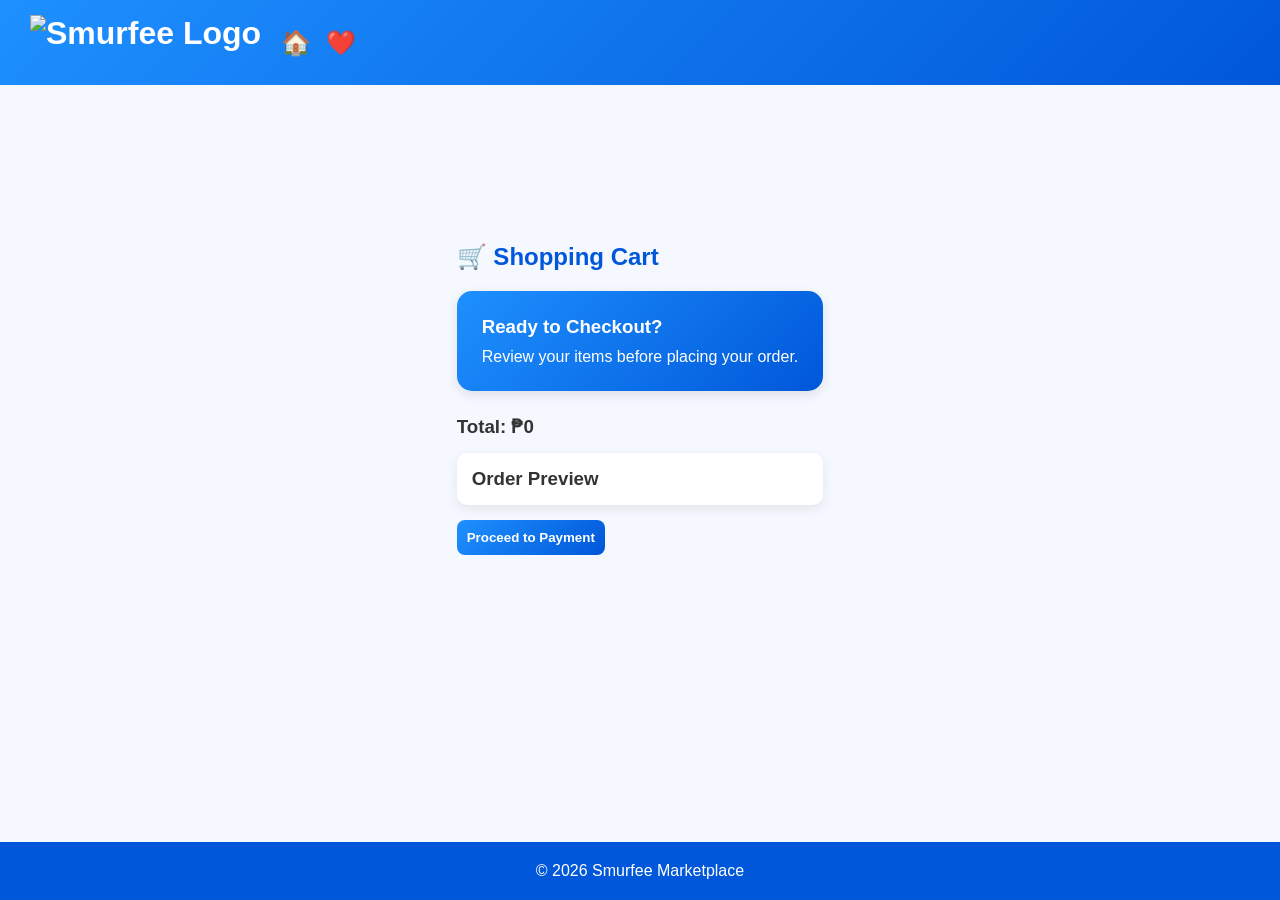
==== cart.html @ 640b13a0 "Initial upload of Smurfee Marketplace" ====
<!DOCTYPE html>
<html lang="en">
<head>
<meta charset="UTF-8">
<meta name="viewport"
content="width=device-width, initial-scale=1.0">

<title>Smurfee Cart</title>

<link rel="icon" type="image/png" href="images/web-logo.png">

<link rel="stylesheet" href="style.css">
</head>
<body>

<header>

    <div class="navbar">

        <div class="logo">
            <img src="images/logo.png"
            alt="Smurfee Logo">
        </div>

        <div class="header-icons">

            <a href="index.html">🏠</a>
            <a href="wishlist.html">❤️</a>

        </div>

    </div>

</header>

<section class="cart-container">

    <h2 class="section-title">
        🛒 Shopping Cart
    </h2>

    <div class="page-banner">

        <h3>
            Ready to Checkout?
        </h3>

        <p>
            Review your items before
            placing your order.
        </p>

    </div>

    <div id="cartItems"></div>

    <p id="emptyCartMsg"
    style="display:none;">
        Your cart is empty 🛒
    </p>

    <div class="cart-summary">

        <h3 id="total">
            Total: ₱0
        </h3>

        <div class="order-preview">

            <h3>
                Order Preview
            </h3>

            <div id="previewItems"></div>

        </div>

        <button
        class="btn"
        onclick="
        window.location.href=
        'payment.html'
        ">
            Proceed to Payment
        </button>

    </div>

</section>

<footer>
    <p>
        © 2026 Smurfee Marketplace
    </p>
</footer>

<script src="cart.js"></script>

</body>
</html>
---- style.css ----
:root{
    --smurf-blue:#1E90FF;
    --smurf-dark:#0057D9;
    --smurf-light:#87CEFA;
    --smurf-bg:#f5f9ff;
    --white:#ffffff;
    --text:#333333;
    --shadow:0 4px 12px rgba(0,0,0,0.08);
}

*{
    margin:0;
    padding:0;
    box-sizing:border-box;
    font-family:Arial, Helvetica, sans-serif;
}

body{
    background:var(--smurf-bg);
    color:var(--text);
    display:flex;
    flex-direction:column;
    min-height:100vh;
}

/* TOP BAR */

.topbar{
    background:var(--smurf-dark);
    color:white;
    padding:8px 30px;
    display:flex;
    justify-content:space-between;
    align-items:center;
    font-size:14px;
}

.top-links{
    display:flex;
    gap:15px;
}

.top-links a{
    color:white;
    text-decoration:none;
}

.top-links a:hover{
    text-decoration:underline;
}

/* HEADER */

header{
    background:linear-gradient(
        135deg,
        var(--smurf-blue),
        var(--smurf-dark)
    );
    padding:15px 30px;
    position:sticky;
    top:0;
    z-index:1000;
}

.navbar{
    display:flex;
    align-items:center;
    gap:20px;
}

.logo{
    color:white;
    font-size:32px;
    font-weight:800;
    white-space:nowrap;
}

.search-box{
    flex:1;
}

.search-box input{
    width:100%;
    padding:13px;
    border:none;
    border-radius:8px;
    font-size:15px;
}

.search-box input:focus{
    outline:none;
    box-shadow:0 0 10px rgba(255,255,255,.4);
}

.header-icons{
    display:flex;
    gap:20px;
    align-items:center;
}

.header-icons a{
    color:white;
    text-decoration:none;
    font-size:24px;
    position:relative;
}

#cartCount{
    position:absolute;
    top:-8px;
    right:-12px;
    background:red;
    color:white;
    font-size:12px;
    min-width:18px;
    height:18px;
    border-radius:50%;
    display:flex;
    justify-content:center;
    align-items:center;
}

/* HERO */

.hero{
    background:
    linear-gradient(
        rgba(0,87,217,.7),
        rgba(30,144,255,.7)
    ),
    url("images/smurf-bg.png");

    background-size:cover;
    background-position:center;

    color:white;
    text-align:center;

    padding:100px 20px;
}

.hero h1{
    font-size:48px;
    margin-bottom:15px;
}

.hero p{
    font-size:20px;
    margin-bottom:20px;
}

.hero-btn{
    background:white;
    color:var(--smurf-dark);
    border:none;
    padding:14px 28px;
    border-radius:10px;
    font-weight:bold;
    cursor:pointer;
}

.hero-btn:hover{
    transform:translateY(-2px);
}

/* SECTION */

section{
    padding:30px;
}

.section-title{
    color:var(--smurf-dark);
    margin-bottom:20px;
}

/* CATEGORIES */

.categories h2{
    margin-bottom:20px;
    color:var(--smurf-dark);
}

.category-grid{
    display:grid;
    grid-template-columns:repeat(auto-fit,minmax(120px,1fr));
    gap:15px;
}

.category{
    background:white;
    border-radius:12px;
    padding:25px;
    text-align:center;
    cursor:pointer;
    box-shadow:var(--shadow);
    transition:.25s;
}

.category:hover{
    transform:translateY(-5px);
}

/* FLASH DEALS */

.flash-deals{
    padding-top:10px;
}

.flash-header{
    display:flex;
    justify-content:space-between;
    align-items:center;
    background:white;
    padding:20px;
    border-radius:12px;
    box-shadow:var(--shadow);
}

.flash-header h2{
    color:#ff4d00;
}

#countdown{
    background:#ff4d00;
    color:white;
    padding:8px 15px;
    border-radius:8px;
    font-weight:bold;
}

/* PRODUCTS */

.products{
    padding-top:10px;
}

.product-grid{
    display:grid;
    grid-template-columns:
    repeat(auto-fit,minmax(240px,1fr));
    gap:20px;
}

.card{
    background:white;
    border-radius:14px;
    overflow:hidden;
    box-shadow:var(--shadow);
    transition:.25s;
}

.card:hover{
    transform:translateY(-6px);
}

.card img{
    width:100%;
    height:220px;
    object-fit:cover;
}

.card-body{
    padding:15px;
}

.card h3{
    margin-bottom:10px;
}

.rating{
    color:#ffb400;
    margin-bottom:5px;
}

.sold{
    font-size:13px;
    color:gray;
}

.seller{
    font-size:13px;
    color:#666;
    margin-top:5px;
}

.shipping{
    color:green;
    margin-top:6px;
    font-size:14px;
}

.price{
    color:var(--smurf-dark);
    font-size:24px;
    font-weight:bold;
    margin:12px 0;
}

/* BUTTONS */

.card-actions{
    display:flex;
    gap:10px;
}

.btn{
    flex:1;
    border:none;
    background:
    linear-gradient(
        135deg,
        var(--smurf-blue),
        var(--smurf-dark)
    );

    color:white;
    padding:10px;
    border-radius:8px;
    cursor:pointer;
    font-weight:bold;
}

.btn:hover{
    opacity:.9;
}

.wishlist-btn{
    border:none;
    width:50px;
    background:#ffe8ee;
    border-radius:8px;
    cursor:pointer;
    font-size:18px;
}

/* CART */

.cart-container{
    max-width:1000px;
    margin:auto;
    padding:30px;
}

.cart-item{
    display:flex;
    justify-content:space-between;
    align-items:center;
    background:white;
    padding:15px;
    border-radius:10px;
    box-shadow:var(--shadow);
    margin-bottom:15px;
}

.qty-controls{
    display:flex;
    align-items:center;
    gap:10px;
}

.qty-controls button{
    width:35px;
    height:35px;
    border:none;
    background:var(--smurf-blue);
    color:white;
    border-radius:6px;
    cursor:pointer;
}

.remove-btn{
    background:#ff3b30;
    color:white;
    border:none;
    padding:10px;
    border-radius:6px;
    cursor:pointer;
}

.cart-summary{
    margin-top:20px;
}

.order-preview{
    background:white;
    padding:15px;
    border-radius:10px;
    margin:15px 0;
    box-shadow:var(--shadow);
}

/* ORDERS */

.order-box{
    background:white;
    padding:20px;
    margin-bottom:15px;
    border-radius:12px;
    box-shadow:var(--shadow);
}

.order-box h4{
    color:var(--smurf-dark);
    margin-bottom:10px;
}

/* TOAST */

.toast{
    position:fixed;
    right:20px;
    bottom:20px;
    background:var(--smurf-dark);
    color:white;
    padding:12px 16px;
    border-radius:8px;
    opacity:0;
    transform:translateY(20px);
    transition:.3s;
}

.toast.show{
    opacity:1;
    transform:translateY(0);
}

/* FOOTER */

footer{
    background:#0057D9;
    color:white;
    text-align:center;
    padding:20px;
    margin-top:auto;
}

/* MOBILE */

@media(max-width:768px){

    .topbar{
        display:none;
    }

    .navbar{
        flex-direction:column;
    }

    .hero h1{
        font-size:30px;
    }

    .hero p{
        font-size:16px;
    }

    .product-grid{
        grid-template-columns:
        repeat(2,1fr);
    }

    .cart-item{
        flex-direction:column;
        gap:10px;
        text-align:center;
    }
}

@media(max-width:500px){

    .product-grid{
        grid-template-columns:1fr;
    }

    .logo{
        font-size:26px;
    }
}


#wishlistEmpty{
    text-align:center;
    color:gray;
    margin-top:30px;
    font-size:18px;
}

.payment-box,
.voucher-box{
    background:white;
    padding:20px;
    border-radius:12px;
    margin-bottom:20px;
    box-shadow:var(--shadow);
}

.payment-option{
    display:block;
    margin:12px 0;
    cursor:pointer;
}

.voucher-box input{
    width:100%;
    padding:12px;
    margin:10px 0;
    border:1px solid #ddd;
    border-radius:8px;
}

#voucherMessage{
    margin-top:10px;
    font-weight:bold;
}

.product-link{
    text-decoration:none;
    color:#222;
}

.product-link:hover{
    color:var(--smurf-blue);
}

.product-page{
    padding:30px;
}

.product-layout{
    display:grid;
    grid-template-columns:
    1fr 1fr;
    gap:40px;
    background:white;
    padding:30px;
    border-radius:15px;
    box-shadow:var(--shadow);
}

.product-image{
    width:100%;
    border-radius:12px;
}

.qty-box{
    display:flex;
    gap:10px;
    align-items:center;
    margin-top:15px;
}

.qty-box button{
    width:35px;
    height:35px;
    border:none;
    background:var(--smurf-blue);
    color:white;
    border-radius:6px;
    cursor:pointer;
}

.description{
    margin-top:25px;
}

.description h3{
    color:var(--smurf-dark);
    margin-bottom:10px;
}

@media(max-width:768px){

    .product-layout{
        grid-template-columns:1fr;
    }

}

.reviews-section{
    margin-top:40px;
}

.review-form{
    background:#fff;
    padding:15px;
    border-radius:12px;
    box-shadow:var(--shadow);
    margin-top:15px;
}

.review-form select,
.review-form textarea{

    width:100%;
    padding:12px;
    margin-top:10px;
    border:1px solid #ddd;
    border-radius:8px;

}

.review-form textarea{
    min-height:120px;
    resize:vertical;
}

.review-form .btn{
    margin-top:10px;
}

.review-card{

    background:white;
    padding:15px;
    margin-top:12px;
    border-radius:10px;
    box-shadow:var(--shadow);

}

.review-card p{
    margin:10px 0;
}

.average-rating{

    background:#eaf4ff;
    color:#0057D9;

    padding:12px;

    border-radius:10px;

    margin-top:15px;
    margin-bottom:15px;

    font-weight:bold;

}

.logo img{
    height:60px;
    width:auto;
    display:block;
}

@media(max-width:768px){

    .logo img{
        height:45px;
    }

}


/* =========================
   ORDER PAGE
========================= */

.order-banner{

    background:
    linear-gradient(
        135deg,
        #1E90FF,
        #0057D9
    );

    color:white;

    padding:25px;

    border-radius:15px;

    margin-bottom:25px;

    box-shadow:
    0 4px 12px
    rgba(0,0,0,.1);

}

.order-banner h3{

    margin-bottom:10px;

}

.order-box{

    background:white;

    border-radius:15px;

    padding:20px;

    margin-bottom:15px;

    box-shadow:
    0 4px 12px
    rgba(0,0,0,.08);

}

.order-box h4{

    color:#0057D9;

    margin-bottom:10px;

}

.order-box p{

    margin:6px 0;

}

.tracking{

    margin-top:10px;

    padding:10px;

    border-radius:8px;

    background:#eef6ff;

    font-weight:bold;

}

.order-box .btn{

    margin-top:12px;

}

/* =========================
   SHARED PAGE BANNER
========================= */

.page-banner{

    background:
    linear-gradient(
        135deg,
        #1E90FF,
        #0057D9
    );

    color:white;

    padding:25px;

    border-radius:15px;

    margin-bottom:25px;

    box-shadow:
    0 4px 12px
    rgba(0,0,0,.1);

}

.page-banner h3{

    margin-bottom:10px;

}

/* LOGO IMAGE */

.logo img{

    height:55px;
    width:auto;

}

/* EMPTY STATES */

#emptyCartMsg,
#wishlistEmpty{

    text-align:center;

    color:gray;

    margin-top:30px;

    font-size:18px;

}

/* HEADER ICONS */

.header-icons{

    display:flex;
    gap:15px;

    align-items:center;

}

.header-icons a{

    color:white;

    text-decoration:none;

    font-size:24px;

    transition:.3s;

}

.header-icons a:hover{

    transform:scale(1.15);

}

.nav-btn{

    background:white;

    color:#0057D9;

    text-decoration:none;

    padding:10px 15px;

    border-radius:8px;

    font-weight:bold;

    font-size:16px;

    display:inline-block;

    margin-left:10px;

    transition:.3s;

}

.nav-btn:hover{

    background:#eef6ff;

    transform:translateY(-2px);

}

.product-buttons{

    display:flex;

    gap:10px;

    margin-top:15px;

    flex-wrap:wrap;

}

.product-buttons .btn{

    flex:1;

}

.product-buttons .wishlist-btn{

    min-width:140px;

    padding:12px;

}
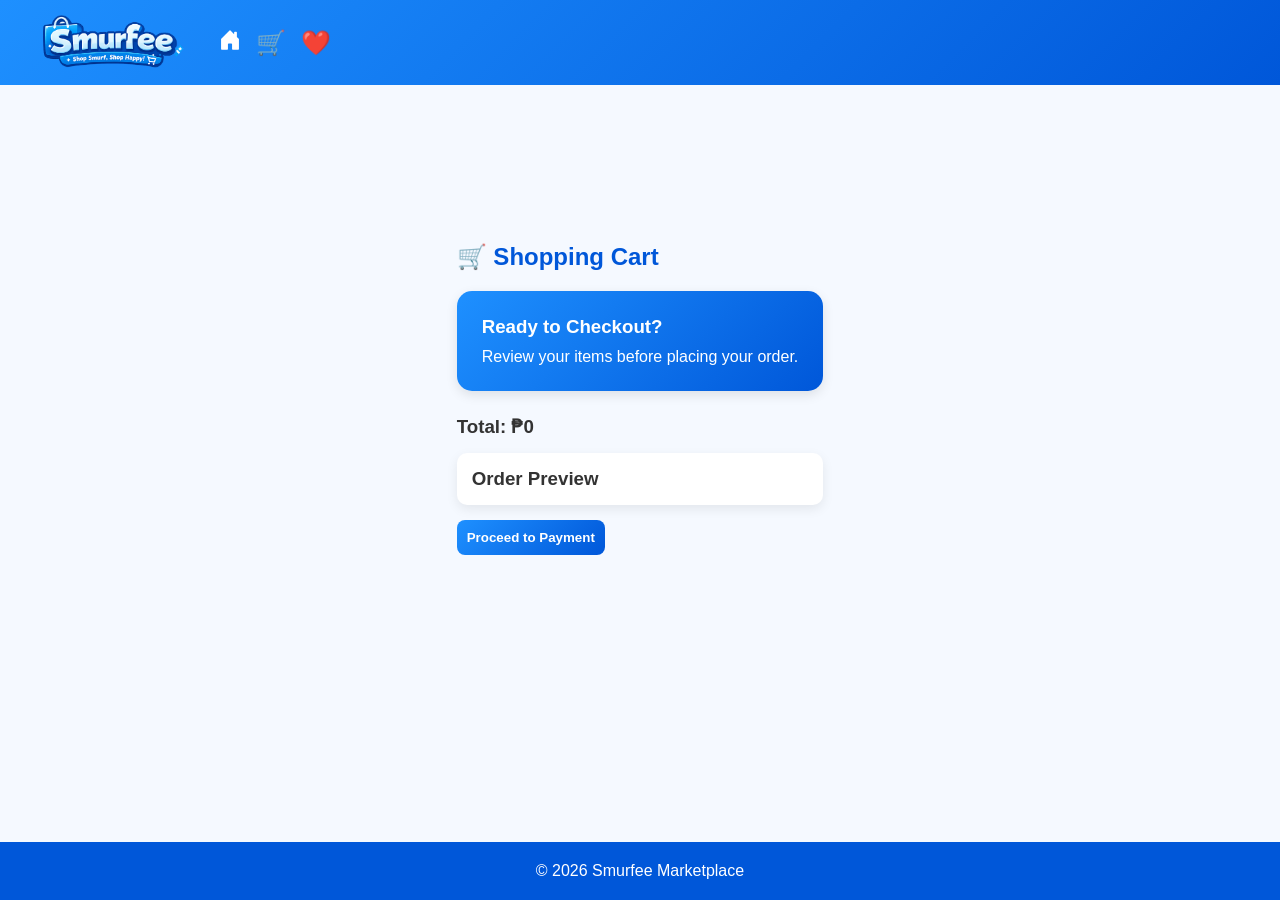
==== commit 9ddf4546: "Update cart.html" ====
--- a/cart.html
+++ b/cart.html
@@ -24,10 +24,30 @@
 
         <div class="header-icons">
 
-            <a href="index.html">🏠</a>
-            <a href="wishlist.html">❤️</a>
+            <a href="index.html" class="nav-icon">
+
+                <svg xmlns="http://www.w3.org/2000/svg"
+                    width="22"
+                    height="22"
+                    fill="currentColor"
+                    class="bi bi-house-door-fill"
+                    viewBox="0 0 16 16">
+
+                <path d="M6.5 14.5v-3.505c0-.245.25-.495.5-.495h2c.25 0 .5.25.5.5v3.5a.5.5 0 0 0 .5.5h4a.5.5 0 0 0 .5-.5v-7a.5.5 0 0 0-.146-.354L13 5.793V2.5a.5.5 0 0 0-.5-.5h-1a.5.5 0 0 0-.5.5v1.293L8.354 1.146a.5.5 0 0 0-.708 0l-6 6A.5.5 0 0 0 1.5 7.5v7a.5.5 0 0 0 .5.5h4a.5.5 0 0 0 .5-.5"/>
+
+                </svg>
+
+            </a>
+
+            <a href="cart.html" class="nav-icon">
+                🛒
+            </a>
+
+            <a href="wishlist.html" class="nav-icon">❤️</a>
+
 
         </div>
+
 
     </div>
 
--- a/style.css
+++ b/style.css
@@ -177,6 +177,11 @@
 
 /* CATEGORIES */
 
+.categories{
+    overflow-x:auto;
+    white-space:nowrap;
+}
+
 .categories h2{
     margin-bottom:20px;
     color:var(--smurf-dark);
@@ -248,17 +253,24 @@
     border-radius:14px;
     overflow:hidden;
     box-shadow:var(--shadow);
-    transition:.25s;
+    transition:0.2s ease;
+    cursor: pointer;
 }
 
 .card:hover{
-    transform:translateY(-6px);
+    transform:translateY(-3px);
+    box-shadow:0 8px 20px rgba(0,0,0,0.15);
+}
+
+.card:hover img{
+    transform:scale(1.05);
 }
 
 .card img{
     width:100%;
     height:220px;
     object-fit:cover;
+    transition:0.3s ease;
 }
 
 .card-body{
@@ -283,7 +295,11 @@
     font-size:13px;
     color:#666;
     margin-top:5px;
-}
+    display:block;
+    word-wrap:break-word;
+    overflow-wrap:break-word;
+}
+
 
 .shipping{
     color:green;
@@ -302,7 +318,8 @@
 
 .card-actions{
     display:flex;
-    gap:10px;
+    gap:8px;
+    margin-top:10px;
 }
 
 .btn{
@@ -330,9 +347,10 @@
     border:none;
     width:50px;
     background:#ffe8ee;
-    border-radius:8px;
+    border-radius:10px;
     cursor:pointer;
     font-size:18px;
+    margin-top: 10px;
 }
 
 /* CART */
@@ -441,24 +459,98 @@
 @media(max-width:768px){
 
     .topbar{
-        display:none;
+        display:flex;
+        flex-wrap:wrap;
+        justify-content:center;
+        gap:10px;
+        padding:8px;
     }
 
     .navbar{
         flex-direction:column;
+        gap:10px;
+    }
+
+    .logo img{
+        height:60px;
+    }
+
+    .hero{
+        padding:20px 15px;
     }
 
     .hero h1{
-        font-size:30px;
+        font-size:26px;
     }
 
     .hero p{
-        font-size:16px;
+        font-size:14px;
+    }
+
+    .search-box{
+        width:90%;
+        margin:auto;
+    }
+
+    .search-box input{
+        height:45px;
+        font-size:15px;
+        border-radius:12px;
     }
 
     .product-grid{
-        grid-template-columns:
-        repeat(2,1fr);
+        display:grid;
+        grid-template-columns:repeat(2,1fr);
+        gap:12px;
+    }
+
+    .card{
+        border-radius:12px;
+    }
+
+    .card img{
+        height:130px;
+        object-fit:cover;
+    }
+
+    .card-body{
+        padding:10px;
+    }
+
+    .card h3{
+        font-size:14px;
+        min-height:40px;
+    }
+
+    .rating{
+        font-size:12px;
+    }
+
+    .seller,
+    .sold,
+    .shipping{
+        font-size:11px;
+    }
+
+    .price{
+        font-size:22px;
+        font-weight:800;
+    }
+
+    .card-actions{
+        display:flex;
+        gap:6px;
+    }
+
+    .wishlist-btn{
+        width:40px;
+        height:40px;
+        font-size:18px;
+    }
+
+    .card-actions .btn{
+        flex:1;
+        font-size:13px;
     }
 
     .cart-item{
@@ -466,17 +558,34 @@
         gap:10px;
         text-align:center;
     }
-}
-
+
+    .seller{
+        font-size:11px;
+        line-height:1.4;
+        display:block;
+    }
+}
+
+/* EXTRA SMALL PHONES */
 @media(max-width:500px){
 
     .product-grid{
-        grid-template-columns:1fr;
-    }
-
-    .logo{
-        font-size:26px;
-    }
+        grid-template-columns:repeat(2,1fr);
+        gap:10px;
+    }
+
+    .card img{
+        height:110px;
+    }
+
+    .card h3{
+        font-size:13px;
+    }
+
+    .price{
+        font-size:20px;
+    }
+
 }
 
 
@@ -880,4 +989,77 @@
 
     padding:12px;
 
-}+}
+
+/* SELLER CENTER */
+
+.seller-hero{
+
+    text-align:center;
+
+    padding:40px 20px;
+
+    background:
+    linear-gradient(
+        135deg,
+        #0066ff,
+        #00a2ff
+    );
+
+    color:white;
+}
+
+.seller-container{
+
+    display:grid;
+
+    grid-template-columns:
+    repeat(auto-fit,minmax(250px,1fr));
+
+    gap:20px;
+
+    padding:30px;
+}
+
+.member-card{
+
+    background:white;
+
+    border-radius:15px;
+
+    padding:20px;
+
+    text-align:center;
+
+    box-shadow:
+    0 4px 12px
+    rgba(0,0,0,.1);
+}
+
+.member-card img{
+
+    width:120px;
+    height:120px;
+
+    object-fit:cover;
+
+    border-radius:50%;
+
+    margin-bottom:15px;
+}
+
+.member-card h3{
+
+    color:#0066ff;
+
+    margin-bottom:5px;
+}
+
+.role{
+
+    color:#666;
+
+    font-weight:bold;
+
+    margin-bottom:10px;
+}
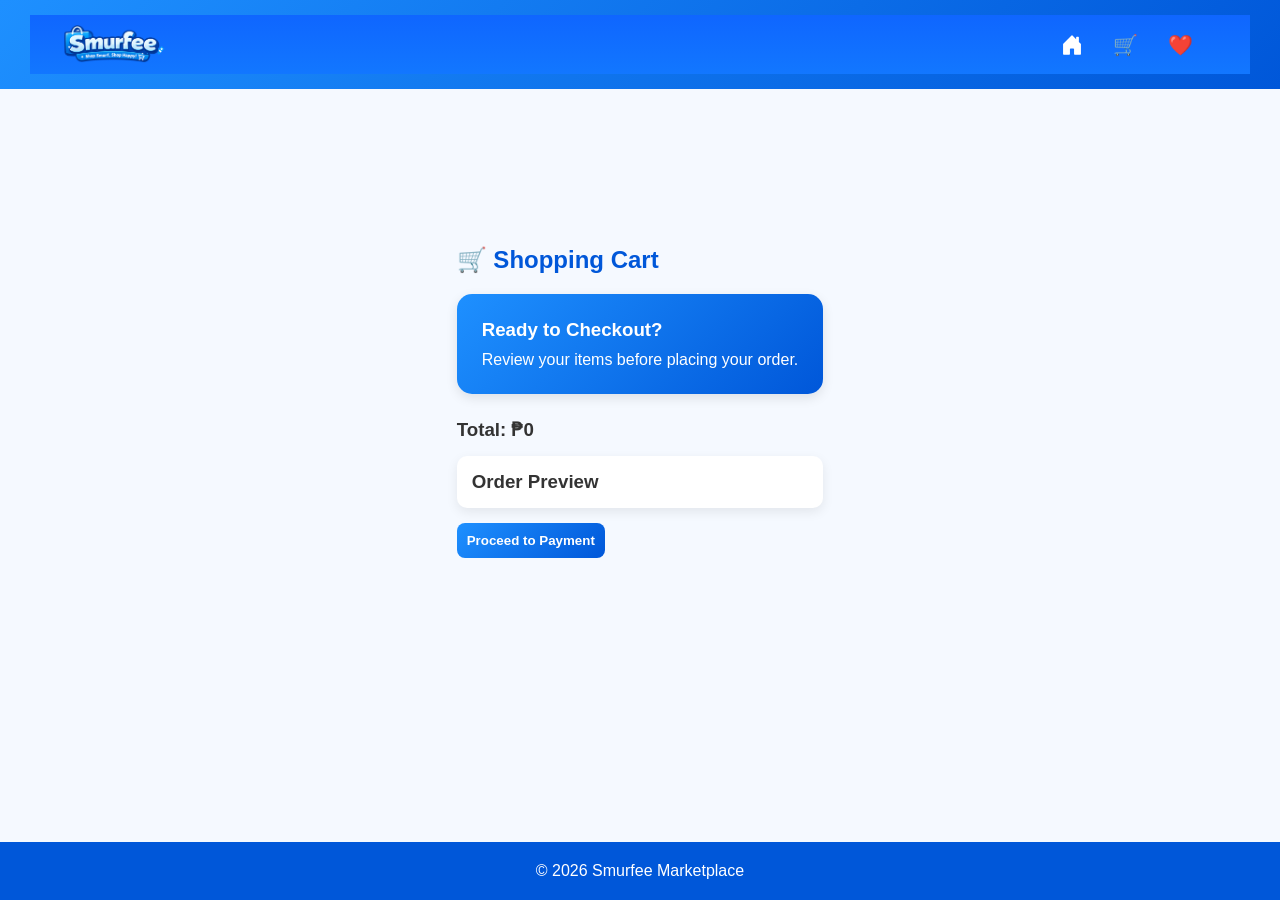
==== commit 5d6f2a81: "Update cart.html" ====
--- a/cart.html
+++ b/cart.html
@@ -44,7 +44,7 @@
             </a>
 
             <a href="wishlist.html" class="nav-icon">❤️</a>
-
+            <div id="userArea"></div>
 
         </div>
 
@@ -115,7 +115,10 @@
 </footer>
 
 <script src="cart.js"></script>
-
+<script
+type="module"
+src="auth-ui.js">
+</script>
 </body>
 </html>
 
--- a/style.css
+++ b/style.css
@@ -1,5 +1,6 @@
+
 :root{
-    --smurf-blue:#1E90FF;
+--smurf-blue:#1E90FF;
     --smurf-dark:#0057D9;
     --smurf-light:#87CEFA;
     --smurf-bg:#f5f9ff;
@@ -9,14 +10,14 @@
 }
 
 *{
-    margin:0;
+margin:0;
     padding:0;
     box-sizing:border-box;
     font-family:Arial, Helvetica, sans-serif;
 }
 
 body{
-    background:var(--smurf-bg);
+background:var(--smurf-bg);
     color:var(--text);
     display:flex;
     flex-direction:column;
@@ -26,33 +27,29 @@
 /* TOP BAR */
 
 .topbar{
-    background:var(--smurf-dark);
-    color:white;
-    padding:8px 30px;
-    display:flex;
-    justify-content:space-between;
-    align-items:center;
-    font-size:14px;
-}
-
-.top-links{
-    display:flex;
-    gap:15px;
-}
-
-.top-links a{
-    color:white;
-    text-decoration:none;
+display:flex;
+justify-content:space-between;
+align-items:center;
+
+padding:14px 26px;
+
+background:#0d5ae6;
+
+font-size:14px;
+
+flex-wrap:wrap;
+
+gap:18px;
 }
 
 .top-links a:hover{
-    text-decoration:underline;
+text-decoration:underline;
 }
 
 /* HEADER */
 
 header{
-    background:linear-gradient(
+background:linear-gradient(
         135deg,
         var(--smurf-blue),
         var(--smurf-dark)
@@ -64,24 +61,24 @@
 }
 
 .navbar{
-    display:flex;
+display:flex;
     align-items:center;
     gap:20px;
 }
 
 .logo{
-    color:white;
+color:white;
     font-size:32px;
     font-weight:800;
     white-space:nowrap;
 }
 
 .search-box{
-    flex:1;
+flex:1;
 }
 
 .search-box input{
-    width:100%;
+width:100%;
     padding:13px;
     border:none;
     border-radius:8px;
@@ -89,25 +86,25 @@
 }
 
 .search-box input:focus{
-    outline:none;
+outline:none;
     box-shadow:0 0 10px rgba(255,255,255,.4);
 }
 
 .header-icons{
-    display:flex;
+display:flex;
     gap:20px;
     align-items:center;
 }
 
 .header-icons a{
-    color:white;
+color:white;
     text-decoration:none;
     font-size:24px;
     position:relative;
 }
 
 #cartCount{
-    position:absolute;
+position:absolute;
     top:-8px;
     right:-12px;
     background:red;
@@ -124,77 +121,296 @@
 /* HERO */
 
 .hero{
-    background:
-    linear-gradient(
-        rgba(0,87,217,.7),
-        rgba(30,144,255,.7)
-    ),
-    url("images/smurf-bg.png");
-
-    background-size:cover;
-    background-position:center;
-
-    color:white;
-    text-align:center;
-
-    padding:100px 20px;
+position:relative;
+
+height:700px;
+
+display:flex;
+
+justify-content:center;
+
+align-items:center;
+
+text-align:center;
+
+overflow:hidden;
+
+background:
+
+linear-gradient(
+rgba(0,85,255,.45),
+rgba(0,85,255,.45)
+),
+
+url("images/smurf-bg.png");
+
+background-size:cover;
+
+background-position:center;
+
+background-repeat:no-repeat;
+
+color:white;
+}
+
+/* soft glow */
+
+.hero::before{
+content:"";
+
+position:absolute;
+
+width:700px;
+
+height:700px;
+
+border-radius:50%;
+
+background:
+
+rgba(255,255,255,.08);
+
+left:-250px;
+
+top:100px;
+}
+
+.hero-content{
+position:relative;
+
+z-index:2;
+}
+
+.hero-content h1{
+font-size:58px;
+
+font-weight:800;
+
+margin-bottom:20px;
+}
+
+.hero-content p{
+font-size:22px;
+
+opacity:.95;
+
+margin-bottom:40px;
+}
+
+.hero-btn{
+border:none;
+
+padding:18px 70px;
+
+border-radius:50px;
+
+font-size:20px;
+
+font-weight:700;
+
+cursor:pointer;
+
+background:white;
+
+color:#005eff;
+
+transition:.25s;
+}
+
+.hero-btn:hover{
+transform:translateY(-3px);
+}
+
+.hero-btn-secondary{
+margin-top:18px;
+
+display:inline-block;
+
+padding:16px 65px;
+
+border-radius:50px;
+
+border:3px solid white;
+
+color:white;
+
+text-decoration:none;
+}
+
+/* ======================
+SMURFEE HERO V2
+====================== */
+
+.hero::before{
+content:"";
+
+position:absolute;
+
+width:700px;
+
+height:700px;
+
+background:
+
+rgba(
+255,
+255,
+255,
+.08
+);
+
+border-radius:50%;
+
+top:-250px;
+
+right:-200px;
+}
+
+.hero-content{
+position:relative;
+
+z-index:2;
+
+color:white;
+}
+
+.hero-badge{
+display:inline-block;
+
+padding:12px 20px;
+
+background:white;
+
+color:#0d5cff;
+
+border-radius:999px;
+
+font-weight:700;
+
+margin-bottom:25px;
 }
 
 .hero h1{
-    font-size:48px;
-    margin-bottom:15px;
+font-size:72px;
+
+line-height:1.05;
+
+margin-bottom:18px;
 }
 
 .hero p{
-    font-size:20px;
+font-size:22px;
+
+opacity:.95;
+
+max-width:700px;
+}
+
+.hero-buttons{
+margin-top:30px;
+
+display:flex;
+
+gap:18px;
+
+justify-content:center;
+}
+
+.hero-btn{
+background:white;
+
+color:#0d5cff;
+
+border:none;
+
+padding:16px 36px;
+
+border-radius:999px;
+
+font-size:18px;
+
+font-weight:700;
+
+cursor:pointer;
+}
+
+.hero-btn:hover{
+transform:
+
+translateY(-4px);
+}
+
+.hero-btn-outline{
+background:transparent;
+
+border:2px solid white;
+
+color:white;
+
+padding:16px 36px;
+
+border-radius:999px;
+
+cursor:pointer;
+}
+
+.hero-btn-outline:hover{
+background:white;
+
+color:#0d5cff;
+}
+
+@media(max-width:768px){
+.hero{
+
+height:420px;
+}
+
+.hero h1{
+font-size:42px;
+}
+
+.hero p{
+font-size:16px;
+}
+
+.hero-buttons{
+flex-direction:column;
+}
+
+}
+
+/* SECTION */
+
+section{
+padding:30px;
+}
+
+.section-title{
+color:var(--smurf-dark);
     margin-bottom:20px;
 }
 
-.hero-btn{
-    background:white;
+/* CATEGORIES */
+
+.categories{
+overflow-x:auto;
+    white-space:nowrap;
+}
+
+.categories h2{
+margin-bottom:20px;
     color:var(--smurf-dark);
-    border:none;
-    padding:14px 28px;
-    border-radius:10px;
-    font-weight:bold;
-    cursor:pointer;
-}
-
-.hero-btn:hover{
-    transform:translateY(-2px);
-}
-
-/* SECTION */
-
-section{
-    padding:30px;
-}
-
-.section-title{
-    color:var(--smurf-dark);
-    margin-bottom:20px;
-}
-
-/* CATEGORIES */
-
-.categories{
-    overflow-x:auto;
-    white-space:nowrap;
-}
-
-.categories h2{
-    margin-bottom:20px;
-    color:var(--smurf-dark);
 }
 
 .category-grid{
-    display:grid;
+display:grid;
     grid-template-columns:repeat(auto-fit,minmax(120px,1fr));
     gap:15px;
 }
 
 .category{
-    background:white;
+background:white;
     border-radius:12px;
     padding:25px;
     text-align:center;
@@ -204,17 +420,17 @@
 }
 
 .category:hover{
-    transform:translateY(-5px);
+transform:translateY(-5px);
 }
 
 /* FLASH DEALS */
 
 .flash-deals{
-    padding-top:10px;
+padding-top:10px;
 }
 
 .flash-header{
-    display:flex;
+display:flex;
     justify-content:space-between;
     align-items:center;
     background:white;
@@ -224,11 +440,11 @@
 }
 
 .flash-header h2{
-    color:#ff4d00;
+color:#ff4d00;
 }
 
 #countdown{
-    background:#ff4d00;
+background:#ff4d00;
     color:white;
     padding:8px 15px;
     border-radius:8px;
@@ -238,18 +454,18 @@
 /* PRODUCTS */
 
 .products{
-    padding-top:10px;
+padding-top:10px;
 }
 
 .product-grid{
-    display:grid;
+display:grid;
     grid-template-columns:
     repeat(auto-fit,minmax(240px,1fr));
     gap:20px;
 }
 
 .card{
-    background:white;
+background:white;
     border-radius:14px;
     overflow:hidden;
     box-shadow:var(--shadow);
@@ -258,41 +474,41 @@
 }
 
 .card:hover{
-    transform:translateY(-3px);
+transform:translateY(-3px);
     box-shadow:0 8px 20px rgba(0,0,0,0.15);
 }
 
 .card:hover img{
-    transform:scale(1.05);
+transform:scale(1.05);
 }
 
 .card img{
-    width:100%;
+width:100%;
     height:220px;
     object-fit:cover;
     transition:0.3s ease;
 }
 
 .card-body{
-    padding:15px;
+padding:15px;
 }
 
 .card h3{
-    margin-bottom:10px;
+margin-bottom:10px;
 }
 
 .rating{
-    color:#ffb400;
+color:#ffb400;
     margin-bottom:5px;
 }
 
 .sold{
-    font-size:13px;
+font-size:13px;
     color:gray;
 }
 
 .seller{
-    font-size:13px;
+font-size:13px;
     color:#666;
     margin-top:5px;
     display:block;
@@ -300,15 +516,14 @@
     overflow-wrap:break-word;
 }
 
-
 .shipping{
-    color:green;
+color:green;
     margin-top:6px;
     font-size:14px;
 }
 
 .price{
-    color:var(--smurf-dark);
+color:var(--smurf-dark);
     font-size:24px;
     font-weight:bold;
     margin:12px 0;
@@ -317,13 +532,13 @@
 /* BUTTONS */
 
 .card-actions{
-    display:flex;
+display:flex;
     gap:8px;
     margin-top:10px;
 }
 
 .btn{
-    flex:1;
+flex:1;
     border:none;
     background:
     linear-gradient(
@@ -340,11 +555,11 @@
 }
 
 .btn:hover{
-    opacity:.9;
+opacity:.9;
 }
 
 .wishlist-btn{
-    border:none;
+border:none;
     width:50px;
     background:#ffe8ee;
     border-radius:10px;
@@ -356,13 +571,13 @@
 /* CART */
 
 .cart-container{
-    max-width:1000px;
+max-width:1000px;
     margin:auto;
     padding:30px;
 }
 
 .cart-item{
-    display:flex;
+display:flex;
     justify-content:space-between;
     align-items:center;
     background:white;
@@ -373,13 +588,13 @@
 }
 
 .qty-controls{
-    display:flex;
+display:flex;
     align-items:center;
     gap:10px;
 }
 
 .qty-controls button{
-    width:35px;
+width:35px;
     height:35px;
     border:none;
     background:var(--smurf-blue);
@@ -389,7 +604,7 @@
 }
 
 .remove-btn{
-    background:#ff3b30;
+background:#ff3b30;
     color:white;
     border:none;
     padding:10px;
@@ -398,11 +613,11 @@
 }
 
 .cart-summary{
-    margin-top:20px;
+margin-top:20px;
 }
 
 .order-preview{
-    background:white;
+background:white;
     padding:15px;
     border-radius:10px;
     margin:15px 0;
@@ -412,7 +627,7 @@
 /* ORDERS */
 
 .order-box{
-    background:white;
+background:white;
     padding:20px;
     margin-bottom:15px;
     border-radius:12px;
@@ -420,14 +635,14 @@
 }
 
 .order-box h4{
-    color:var(--smurf-dark);
+color:var(--smurf-dark);
     margin-bottom:10px;
 }
 
 /* TOAST */
 
 .toast{
-    position:fixed;
+position:fixed;
     right:20px;
     bottom:20px;
     background:var(--smurf-dark);
@@ -440,14 +655,14 @@
 }
 
 .toast.show{
-    opacity:1;
+opacity:1;
     transform:translateY(0);
 }
 
 /* FOOTER */
 
 footer{
-    background:#0057D9;
+background:#0057D9;
     color:white;
     text-align:center;
     padding:20px;
@@ -457,140 +672,139 @@
 /* MOBILE */
 
 @media(max-width:768px){
-
-    .topbar{
+.topbar{
         display:flex;
         flex-wrap:wrap;
         justify-content:center;
         gap:10px;
         padding:8px;
-    }
-
-    .navbar{
-        flex-direction:column;
+}
+
+.navbar{
+flex-direction:column;
         gap:10px;
-    }
-
-    .logo img{
-        height:60px;
-    }
-
-    .hero{
-        padding:20px 15px;
-    }
-
-    .hero h1{
-        font-size:26px;
-    }
-
-    .hero p{
-        font-size:14px;
-    }
-
-    .search-box{
-        width:90%;
+}
+
+.logo img{
+height:60px;
+}
+
+.hero{
+padding:20px 15px;
+}
+
+.hero h1{
+font-size:26px;
+}
+
+.hero p{
+font-size:14px;
+}
+
+.search-box{
+width:90%;
         margin:auto;
-    }
-
-    .search-box input{
-        height:45px;
+}
+
+.search-box input{
+height:45px;
         font-size:15px;
         border-radius:12px;
-    }
-
-    .product-grid{
-        display:grid;
+}
+
+.product-grid{
+display:grid;
         grid-template-columns:repeat(2,1fr);
         gap:12px;
-    }
-
-    .card{
-        border-radius:12px;
-    }
-
-    .card img{
-        height:130px;
+}
+
+.card{
+border-radius:12px;
+}
+
+.card img{
+height:130px;
         object-fit:cover;
-    }
-
-    .card-body{
-        padding:10px;
-    }
-
-    .card h3{
-        font-size:14px;
+}
+
+.card-body{
+padding:10px;
+}
+
+.card h3{
+font-size:14px;
         min-height:40px;
-    }
-
-    .rating{
-        font-size:12px;
-    }
-
-    .seller,
+}
+
+.rating{
+font-size:12px;
+}
+
+.seller,
     .sold,
     .shipping{
-        font-size:11px;
-    }
-
-    .price{
-        font-size:22px;
+font-size:11px;
+}
+
+.price{
+font-size:22px;
         font-weight:800;
-    }
-
-    .card-actions{
-        display:flex;
+}
+
+.card-actions{
+display:flex;
         gap:6px;
-    }
-
-    .wishlist-btn{
-        width:40px;
+}
+
+.wishlist-btn{
+width:40px;
         height:40px;
         font-size:18px;
-    }
-
-    .card-actions .btn{
-        flex:1;
+}
+
+.card-actions .btn{
+flex:1;
         font-size:13px;
-    }
-
-    .cart-item{
-        flex-direction:column;
+}
+
+.cart-item{
+flex-direction:column;
         gap:10px;
         text-align:center;
-    }
-
-    .seller{
-        font-size:11px;
+}
+
+.seller{
+font-size:11px;
         line-height:1.4;
         display:block;
-    }
+}
+
 }
 
 /* EXTRA SMALL PHONES */
 @media(max-width:500px){
-
-    .product-grid{
+.product-grid{
         grid-template-columns:repeat(2,1fr);
         gap:10px;
-    }
-
-    .card img{
-        height:110px;
-    }
-
-    .card h3{
-        font-size:13px;
-    }
-
-    .price{
-        font-size:20px;
-    }
+}
+
+.card img{
+height:110px;
+}
+
+.card h3{
+font-size:13px;
+}
+
+.price{
+font-size:20px;
+}
 
 }
 
 
 #wishlistEmpty{
-    text-align:center;
+text-align:center;
     color:gray;
     margin-top:30px;
     font-size:18px;
@@ -598,7 +812,7 @@
 
 .payment-box,
 .voucher-box{
-    background:white;
+background:white;
     padding:20px;
     border-radius:12px;
     margin-bottom:20px;
@@ -606,13 +820,13 @@
 }
 
 .payment-option{
-    display:block;
+display:block;
     margin:12px 0;
     cursor:pointer;
 }
 
 .voucher-box input{
-    width:100%;
+width:100%;
     padding:12px;
     margin:10px 0;
     border:1px solid #ddd;
@@ -620,25 +834,25 @@
 }
 
 #voucherMessage{
-    margin-top:10px;
+margin-top:10px;
     font-weight:bold;
 }
 
 .product-link{
-    text-decoration:none;
+text-decoration:none;
     color:#222;
 }
 
 .product-link:hover{
-    color:var(--smurf-blue);
+color:var(--smurf-blue);
 }
 
 .product-page{
-    padding:30px;
+padding:30px;
 }
 
 .product-layout{
-    display:grid;
+display:grid;
     grid-template-columns:
     1fr 1fr;
     gap:40px;
@@ -649,19 +863,19 @@
 }
 
 .product-image{
-    width:100%;
+width:100%;
     border-radius:12px;
 }
 
 .qty-box{
-    display:flex;
+display:flex;
     gap:10px;
     align-items:center;
     margin-top:15px;
 }
 
 .qty-box button{
-    width:35px;
+width:35px;
     height:35px;
     border:none;
     background:var(--smurf-blue);
@@ -671,28 +885,27 @@
 }
 
 .description{
-    margin-top:25px;
+margin-top:25px;
 }
 
 .description h3{
-    color:var(--smurf-dark);
+color:var(--smurf-dark);
     margin-bottom:10px;
 }
 
 @media(max-width:768px){
-
-    .product-layout{
+.product-layout{
         grid-template-columns:1fr;
-    }
+}
 
 }
 
 .reviews-section{
-    margin-top:40px;
+margin-top:40px;
 }
 
 .review-form{
-    background:#fff;
+background:#fff;
     padding:15px;
     border-radius:12px;
     box-shadow:var(--shadow);
@@ -701,41 +914,40 @@
 
 .review-form select,
 .review-form textarea{
-
-    width:100%;
+width:100%;
     padding:12px;
     margin-top:10px;
     border:1px solid #ddd;
     border-radius:8px;
-
 }
 
 .review-form textarea{
-    min-height:120px;
+min-height:120px;
     resize:vertical;
 }
 
 .review-form .btn{
-    margin-top:10px;
+margin-top:10px;
 }
 
 .review-card{
-
-    background:white;
-    padding:15px;
+background:white;
     margin-top:12px;
-    border-radius:10px;
-    box-shadow:var(--shadow);
-
+    background:#fff;
+    padding:18px;
+    margin-top:15px;
+    border-radius:14px;
+    box-shadow:
+    0 5px 20px
+    rgba(0,0,0,.08);
 }
 
 .review-card p{
-    margin:10px 0;
+margin:10px 0;
 }
 
 .average-rating{
-
-    background:#eaf4ff;
+background:#eaf4ff;
     color:#0057D9;
 
     padding:12px;
@@ -746,20 +958,18 @@
     margin-bottom:15px;
 
     font-weight:bold;
-
 }
 
 .logo img{
-    height:60px;
+height:60px;
     width:auto;
     display:block;
 }
 
 @media(max-width:768px){
-
-    .logo img{
+.logo img{
         height:45px;
-    }
+}
 
 }
 
@@ -769,8 +979,7 @@
 ========================= */
 
 .order-banner{
-
-    background:
+background:
     linear-gradient(
         135deg,
         #1E90FF,
@@ -788,18 +997,14 @@
     box-shadow:
     0 4px 12px
     rgba(0,0,0,.1);
-
 }
 
 .order-banner h3{
-
-    margin-bottom:10px;
-
+margin-bottom:10px;
 }
 
 .order-box{
-
-    background:white;
+background:white;
 
     border-radius:15px;
 
@@ -810,26 +1015,20 @@
     box-shadow:
     0 4px 12px
     rgba(0,0,0,.08);
-
 }
 
 .order-box h4{
-
-    color:#0057D9;
+color:#0057D9;
 
     margin-bottom:10px;
-
 }
 
 .order-box p{
-
-    margin:6px 0;
-
+margin:6px 0;
 }
 
 .tracking{
-
-    margin-top:10px;
+margin-top:10px;
 
     padding:10px;
 
@@ -838,13 +1037,10 @@
     background:#eef6ff;
 
     font-weight:bold;
-
 }
 
 .order-box .btn{
-
-    margin-top:12px;
-
+margin-top:12px;
 }
 
 /* =========================
@@ -852,8 +1048,7 @@
 ========================= */
 
 .page-banner{
-
-    background:
+background:
     linear-gradient(
         135deg,
         #1E90FF,
@@ -871,131 +1066,153 @@
     box-shadow:
     0 4px 12px
     rgba(0,0,0,.1);
-
 }
 
 .page-banner h3{
-
-    margin-bottom:10px;
-
+margin-bottom:10px;
 }
 
 /* LOGO IMAGE */
 
 .logo img{
-
-    height:55px;
+height:55px;
     width:auto;
-
 }
 
 /* EMPTY STATES */
 
 #emptyCartMsg,
 #wishlistEmpty{
-
-    text-align:center;
+text-align:center;
 
     color:gray;
 
     margin-top:30px;
 
     font-size:18px;
-
 }
 
 /* HEADER ICONS */
 
 .header-icons{
-
-    display:flex;
+display:flex;
     gap:15px;
-
     align-items:center;
-
 }
 
 .header-icons a{
+color:white;
+
+    text-decoration:none;
+
+    font-size:24px;
+
+    transition:.3s;
+}
+
+.header-icons a:hover{
+transform:scale(1.15);
+}
+
+.nav-btn{
+background:white;
+
+    color:#0057D9;
+
+    text-decoration:none;
+
+    padding:10px 15px;
+
+    border-radius:8px;
+
+    font-weight:bold;
+
+    font-size:16px;
+
+    display:inline-block;
+
+    margin-left:10px;
+
+    transition:.3s;
+}
+
+.nav-btn:hover{
+background:#eef6ff;
+
+    transform:translateY(-2px);
+}
+
+.product-buttons{
+display:flex;
+
+    gap:10px;
+
+    margin-top:15px;
+
+    flex-wrap:wrap;
+}
+
+.product-buttons .btn{
+flex:1;
+}
+
+.product-buttons .wishlist-btn{
+min-width:140px;
+
+    padding:12px;
+}
+
+.nav-icon{
+display:flex;
+    align-items:center;
+    gap:8px;
 
     color:white;
-
     text-decoration:none;
 
-    font-size:24px;
-
-    transition:.3s;
-
-}
-
-.header-icons a:hover{
-
-    transform:scale(1.15);
-
-}
-
-.nav-btn{
-
-    background:white;
-
-    color:#0057D9;
-
-    text-decoration:none;
-
-    padding:10px 15px;
-
+    padding:8px 12px;
     border-radius:8px;
 
-    font-weight:bold;
-
-    font-size:16px;
-
-    display:inline-block;
-
-    margin-left:10px;
-
-    transition:.3s;
-
-}
-
-.nav-btn:hover{
-
-    background:#eef6ff;
-
+    transition:.2s;
+}
+
+.nav-icon svg{
+width:22px;
+    height:22px;
+    flex-shrink:0;
+}
+
+.nav-icon:hover{
+background:rgba(255,255,255,0.15);
     transform:translateY(-2px);
-
-}
-
-.product-buttons{
-
-    display:flex;
-
-    gap:10px;
-
-    margin-top:15px;
-
-    flex-wrap:wrap;
-
-}
-
-.product-buttons .btn{
-
-    flex:1;
-
-}
-
-.product-buttons .wishlist-btn{
-
-    min-width:140px;
-
-    padding:12px;
+}
+
+.nav-icon:visited{
+color:white;
+}
+
+.nav-icon:active{
+color:white;
+}
+
+@media(max-width:768px){
+.header-icons{
+        justify-content:center;
+        flex-wrap:wrap;
+        gap:10px;
+}
+
+.nav-icon{
+font-size:14px;
+        padding:6px 10px;
+}
 
 }
 
 /* SELLER CENTER */
 
 .seller-hero{
-
-    text-align:center;
+text-align:center;
 
     padding:40px 20px;
 
@@ -1010,8 +1227,7 @@
 }
 
 .seller-container{
-
-    display:grid;
+display:grid;
 
     grid-template-columns:
     repeat(auto-fit,minmax(250px,1fr));
@@ -1022,8 +1238,7 @@
 }
 
 .member-card{
-
-    background:white;
+background:white;
 
     border-radius:15px;
 
@@ -1037,29 +1252,743 @@
 }
 
 .member-card img{
-
+width:120px;
+    height:120px;
+
+    object-fit:cover;
+
+    border-radius:50%;
+
+    margin-bottom:15px;
+}
+
+.member-card h3{
+color:#0066ff;
+
+    margin-bottom:5px;
+}
+
+.role{
+color:#666;
+
+    font-weight:bold;
+
+    margin-bottom:10px;
+}
+
+.login-container{
+min-height:100vh;
+
+display:flex;
+
+justify-content:center;
+
+align-items:center;
+
+background:
+linear-gradient(
+135deg,
+#0f172a,
+#1e293b
+);
+
+padding:20px;
+}
+
+.login-card{
+width:100%;
+
+max-width:420px;
+
+background:white;
+
+padding:40px;
+
+border-radius:25px;
+
+text-align:center;
+}
+
+.login-logo{
+width:140px;
+
+margin-bottom:20px;
+}
+
+.auth-tabs{
+display:flex;
+
+gap:10px;
+
+margin-bottom:20px;
+}
+
+.tab{
+flex:1;
+
+padding:14px;
+
+border:none;
+
+border-radius:12px;
+
+cursor:pointer;
+}
+
+.tab:hover{
+background:#2563eb;
+
+color:white;
+}
+
+.login-card input{
+width:100%;
+
+padding:14px;
+
+margin:10px 0;
+
+border-radius:12px;
+
+border:1px solid #ddd;
+}
+
+#mainBtn{
+width:100%;
+}
+
+.back-home{
+display:block;
+
+margin-top:20px;
+
+text-decoration:none;
+}
+
+.login-card h1{
+margin-bottom:10px;
+}
+
+.login-card p{
+color:#666;
+
+margin-bottom:20px;
+}
+
+.login-btn{
+width:100%;
+
+margin-top:15px;
+}
+
+.secondary-btn{
+width:100%;
+
+margin-top:10px;
+
+padding:15px;
+
+border:none;
+
+border-radius:12px;
+
+background:#eee;
+
+cursor:pointer;
+}
+
+.review-user{
+font-weight:700;
+
+color:#2563eb;
+
+margin-bottom:10px;
+}
+
+.review-stars{
+margin-bottom:8px;
+}
+
+.review-text{
+color:#444;
+line-height:1.6;
+}
+
+/* Compact Shopee-style account */
+
+.account-box{
+background:transparent;
+padding:0;
+border-radius:0;
+display:flex;
+align-items:center;
+gap:12px;
+box-shadow:none;
+}
+
+.account-avatar{
+width:34px;
+height:34px;
+border-radius:50%;
+background:#3b6cff;
+color:white;
+font-size:16px;
+font-weight:700;
+
+display:flex;
+align-items:center;
+justify-content:center;
+
+flex-shrink:0;
+}
+
+.account-box span{
+font-size:14px;
+font-weight:600;
+color:white;
+
+max-width:none;
+overflow:visible;
+}
+
+.logout-btn{
+background:transparent;
+border:none;
+border-left:1px solid rgba(255,255,255,.3);
+
+padding-left:14px;
+margin-left:4px;
+
+color:white;
+font-size:14px;
+font-weight:600;
+
+border-radius:0;
+
+cursor:pointer;
+}
+
+.logout-btn:hover{
+background:none;
+transform:none;
+color:#dbeafe;
+}
+
+/* ======================
+SMURFEE V2 HEADER
+====================== */
+
+.navbar{
+display:flex;
+
+align-items:center;
+
+justify-content:space-between;
+
+padding:22px;
+
+background:
+linear-gradient(
+180deg,
+#0f66ff,
+#1277ff
+);
+
+flex-wrap:wrap;
+
+gap:20px;
+}
+
+.logo img{
+width:100px;
+}
+
+.search-box{
+flex:1;
+
+display:flex;
+
+align-items:center;
+
+background:white;
+
+padding:14px 20px;
+
+border-radius:999px;
+
+max-width:650px;
+
+box-shadow:
+
+0 8px 25px
+rgba(
+0,
+0,
+0,
+0.08
+);
+}
+
+.search-icon{
+margin-right:12px;
+
+font-size:18px;
+}
+
+.search-box input::placeholder{
+color:#777;
+}
+
+.header-icons{
+display:flex;
+
+align-items:center;
+
+gap:24px;
+}
+
+.nav-icon{
+    position:relative;
+    text-decoration:none;
+    font-size:26px;
+    color:white;
+    transition:.2s;
+    padding:4px 8px;
+    border-radius:6px;
+    font-size:13px;
+
+}
+
+.nav-icon:hover{
+transform:
+translateY(-2px);
+}
+
+#cartCount{
+position:absolute;
+
+top:-8px;
+
+right:-10px;
+
+background:#ff3b30;
+
+color:white;
+
+font-size:11px;
+
+padding:4px 7px;
+
+border-radius:999px;
+
+font-weight:700;
+}
+
+#userArea{
+display:flex;
+
+align-items:center;
+
+margin-left:10px;
+}
+
+@media(
+max-width:768px
+){
+.navbar{
+
+flex-wrap:wrap;
+
+padding:15px;
+}
+
+.search-box{
+order:3;
+
+width:100%;
+}
+
+.header-icons{
+width:100%;
+
+justify-content:flex-end;
+}
+
+}
+
+/* TOP BAR */
+.topbar{
+    display:flex;
+    justify-content:space-between;
+    align-items:center;
+
+    padding:6px 24px;
+
+    background:#0d5ae6;
+
+    font-size:13px;
+
+    min-height:36px;
+
+    gap:10px;
+}
+
+.top-links{
+    display:flex;
+    align-items:center;
+    gap:18px;
+}
+
+.top-links a{
+    color:white;
+    text-decoration:none;
+    font-weight:600;
+    font-size:13px;
+}
+
+/* NAVBAR */
+
+.navbar{
+    display:flex;
+    align-items:center;
+    justify-content:space-between;
+
+    padding:10px 25px;
+
+    gap:20px;
+
+    background:
+    linear-gradient(
+    180deg,
+    #0f66ff,
+    #1277ff
+    );
+}
+
+/* LOGO */
+
+.logo img{
     width:120px;
-    height:120px;
-
-    object-fit:cover;
-
-    border-radius:50%;
-
-    margin-bottom:15px;
-}
-
-.member-card h3{
-
-    color:#0066ff;
-
-    margin-bottom:5px;
-}
-
-.role{
-
-    color:#666;
-
-    font-weight:bold;
-
-    margin-bottom:10px;
-}
+    height:auto;
+}
+
+/* SEARCH */
+
+.search-box{
+    flex:1;
+    max-width:650px;
+}
+
+.search-box input{
+    width:100%;
+    height:44px;
+
+    font-size:15px;
+
+    border-radius:999px;
+
+    padding:0 20px 0 45px;
+}
+
+/* ICONS */
+
+.header-icons{
+    gap:14px;
+}
+
+.header-icons a{
+    font-size:20px;
+}
+/* ACCOUNT */
+
+.account-box{
+display:flex;
+align-items:center;
+gap:10px;
+
+background:transparent;
+padding:0;
+
+border:none;
+box-shadow:none;
+}
+
+.account-avatar{
+width:34px;
+height:34px;
+
+border-radius:50%;
+
+background:#4f7cff;
+color:#fff;
+
+display:flex;
+align-items:center;
+justify-content:center;
+
+font-size:14px;
+font-weight:700;
+}
+
+.account-box span{
+font-size:14px;
+font-weight:600;
+color:white;
+}
+
+.logout-btn{
+background:none;
+border:none;
+
+border-left:1px solid rgba(255,255,255,.25);
+
+padding-left:14px;
+
+color:white;
+
+font-size:14px;
+font-weight:600;
+
+cursor:pointer;
+}
+
+/* HERO */
+
+.hero{
+height:500px;
+
+background:
+linear-gradient(
+rgba(0,80,255,.25),
+rgba(0,80,255,.25)
+),
+
+url(images/smurf-bg.png);
+
+background-size:cover;
+
+background-position:center;
+
+display:flex;
+
+justify-content:center;
+
+align-items:center;
+
+text-align:center;
+}
+
+.hero-content h1{
+font-size:64px;
+
+color:white;
+
+margin-bottom:18px;
+}
+
+.hero-content p{
+font-size:22px;
+
+color:white;
+
+margin-bottom:30px;
+}
+
+.hero-btn{
+background:white;
+
+color:#1266ff;
+
+border:none;
+
+padding:18px 50px;
+
+border-radius:999px;
+
+font-size:20px;
+
+font-weight:700;
+
+cursor:pointer;
+}
+
+/* MOBILE */
+
+@media(max-width:768px){
+.topbar{
+
+justify-content:center;
+}
+
+.navbar{
+flex-direction:column;
+}
+
+.hero{
+height:420px;
+}
+
+.hero-content h1{
+font-size:40px;
+}
+
+}
+
+/* ===== HOMEPAGE ENHANCEMENTS ===== */
+
+.hero{
+height:480px;
+
+background:
+radial-gradient(
+circle at top right,
+rgba(255,255,255,.18),
+transparent 35%
+),
+
+linear-gradient(
+rgba(0,85,255,.45),
+rgba(0,85,255,.45)
+),
+
+url("images/smurf-bg.png");
+
+background-size:cover;
+background-position:center;
+background-repeat:no-repeat;
+
+position:relative;
+overflow:hidden;
+}
+
+.hero::after{
+content:"";
+position:absolute;
+width:500px;
+height:500px;
+border-radius:50%;
+background:rgba(255,255,255,.08);
+bottom:-200px;
+right:-100px;
+}
+
+.features{
+display:grid;
+grid-template-columns:repeat(auto-fit,minmax(220px,1fr));
+gap:20px;
+padding:40px 30px;
+}
+
+.feature-card{
+background:white;
+padding:25px;
+border-radius:18px;
+text-align:center;
+box-shadow:0 8px 25px rgba(0,0,0,.08);
+transition:.3s;
+}
+
+.feature-card:hover{
+transform:translateY(-6px);
+}
+
+.feature-card h3{
+color:#0057D9;
+margin-bottom:10px;
+}
+
+.promo-grid{
+display:grid;
+grid-template-columns:2fr 1fr 1fr;
+gap:15px;
+padding:30px;
+}
+
+.promo-big{
+background:linear-gradient(135deg,#ff7a00,#ff4d00);
+color:white;
+padding:40px;
+border-radius:20px;
+}
+
+.promo-small{
+background:white;
+padding:30px;
+border-radius:20px;
+display:flex;
+justify-content:center;
+align-items:center;
+font-weight:700;
+box-shadow:0 8px 20px rgba(0,0,0,.08);
+}
+
+.trending-searches{
+padding:30px;
+}
+
+.trend-tags{
+display:flex;
+flex-wrap:wrap;
+gap:12px;
+margin-top:15px;
+}
+
+.trend-tags span{
+background:white;
+padding:12px 18px;
+border-radius:999px;
+box-shadow:0 4px 12px rgba(0,0,0,.08);
+cursor:pointer;
+transition:.2s;
+}
+
+.trend-tags span:hover{
+background:#0057D9;
+color:white;
+}
+
+.stats{
+display:grid;
+grid-template-columns:repeat(auto-fit,minmax(180px,1fr));
+gap:20px;
+padding:50px 30px;
+}
+
+.stat-box{
+background:white;
+padding:30px;
+border-radius:20px;
+text-align:center;
+box-shadow:0 8px 25px rgba(0,0,0,.08);
+}
+
+.stat-box h2{
+font-size:42px;
+color:#0057D9;
+}
+
+.card{
+border-radius:18px !important;
+box-shadow:0 10px 30px rgba(0,0,0,.08) !important;
+}
+
+.card:hover{
+transform:translateY(-8px);
+box-shadow:0 18px 40px rgba(0,0,0,.15) !important;
+}
+
+.card img{
+height:250px;
+}
+
+.search-box{
+box-shadow:0 10px 30px rgba(0,0,0,.15);
+}
+
+@media(max-width:768px){
+.promo-grid{
+grid-template-columns:1fr;
+}
+}
+
+
